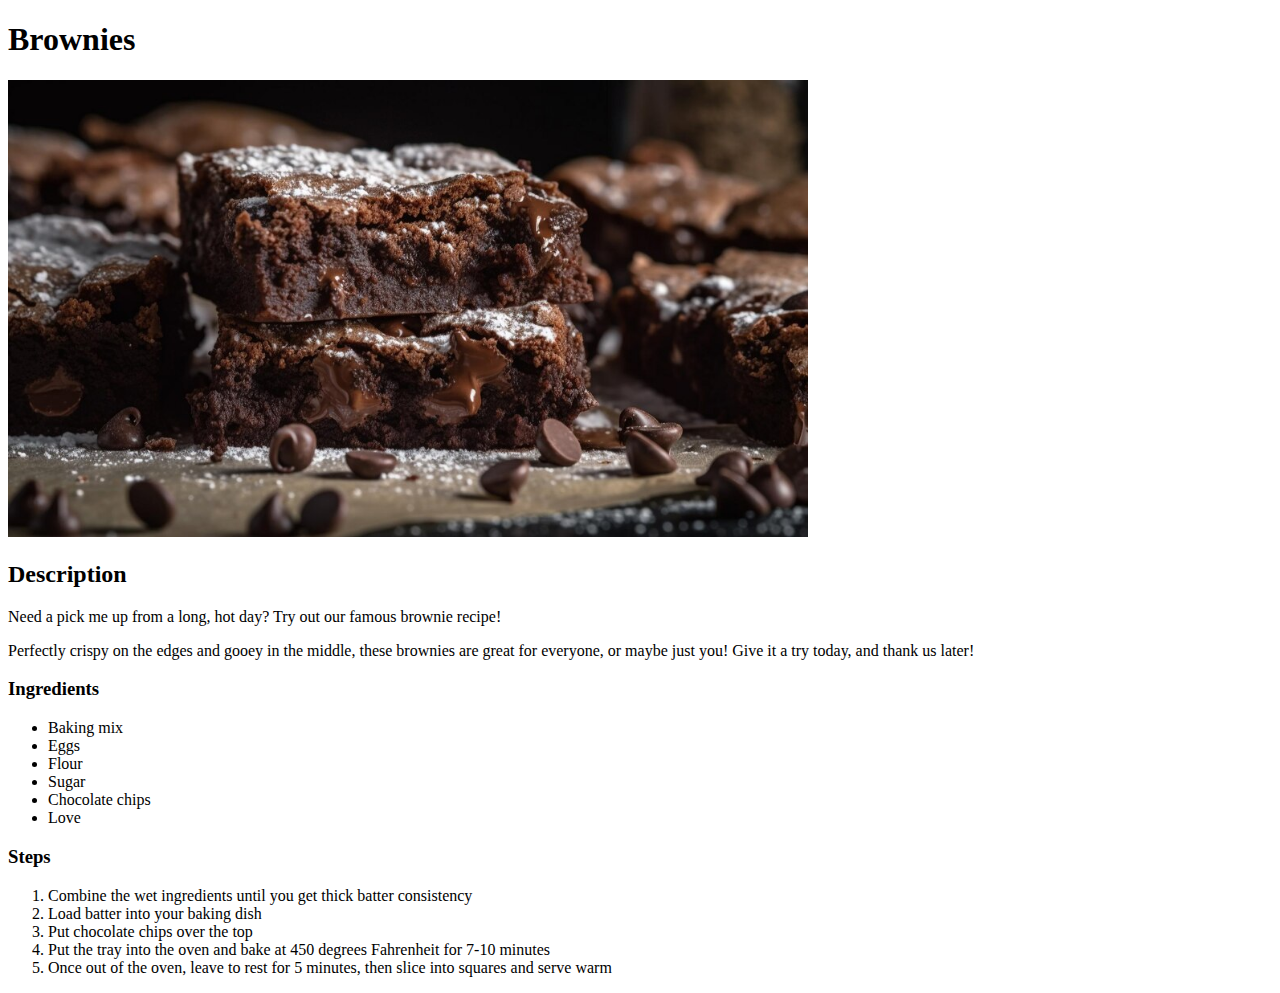
==== recipes/brownies.html @ 180021a2 "Add brownies.html to include brownies recipe info" ====
<!DOCTYPE html>
<html lang="en">
    <head>
        <meta charset="UTF-8">
        <title>Brownies Recipe</title>
    </head>
    <body>
        <h1>Brownies</h1>
        <img src="../images/brownies.jpg" alt="Board of brownies" width="800">
        <h2>Description</h2>
        <p>Need a pick me up from a long, hot day? Try out our famous brownie recipe!</p>
        <p>Perfectly crispy on the edges and gooey in the middle, these brownies are great for everyone, or maybe just you! Give it a try today, and thank us later!</p>
        <h3>Ingredients</h3>
        <ul>
            <li>Baking mix</li>
            <li>Eggs</li>
            <li>Flour</li>
            <li>Sugar</li>
            <li>Chocolate chips</li>
            <li>Love</li>
        </ul>
        <h3>Steps</h3>
        <ol>
            <li>Combine the wet ingredients until you get thick batter consistency</li>
            <li>Load batter into your baking dish</li>
            <li>Put chocolate chips over the top</li>
            <li>Put the tray into the oven and bake at 450 degrees Fahrenheit for 7-10 minutes</li>
            <li>Once out of the oven, leave to rest for 5 minutes, then slice into squares and serve warm</li>
        </ol>
    </body>
</html>
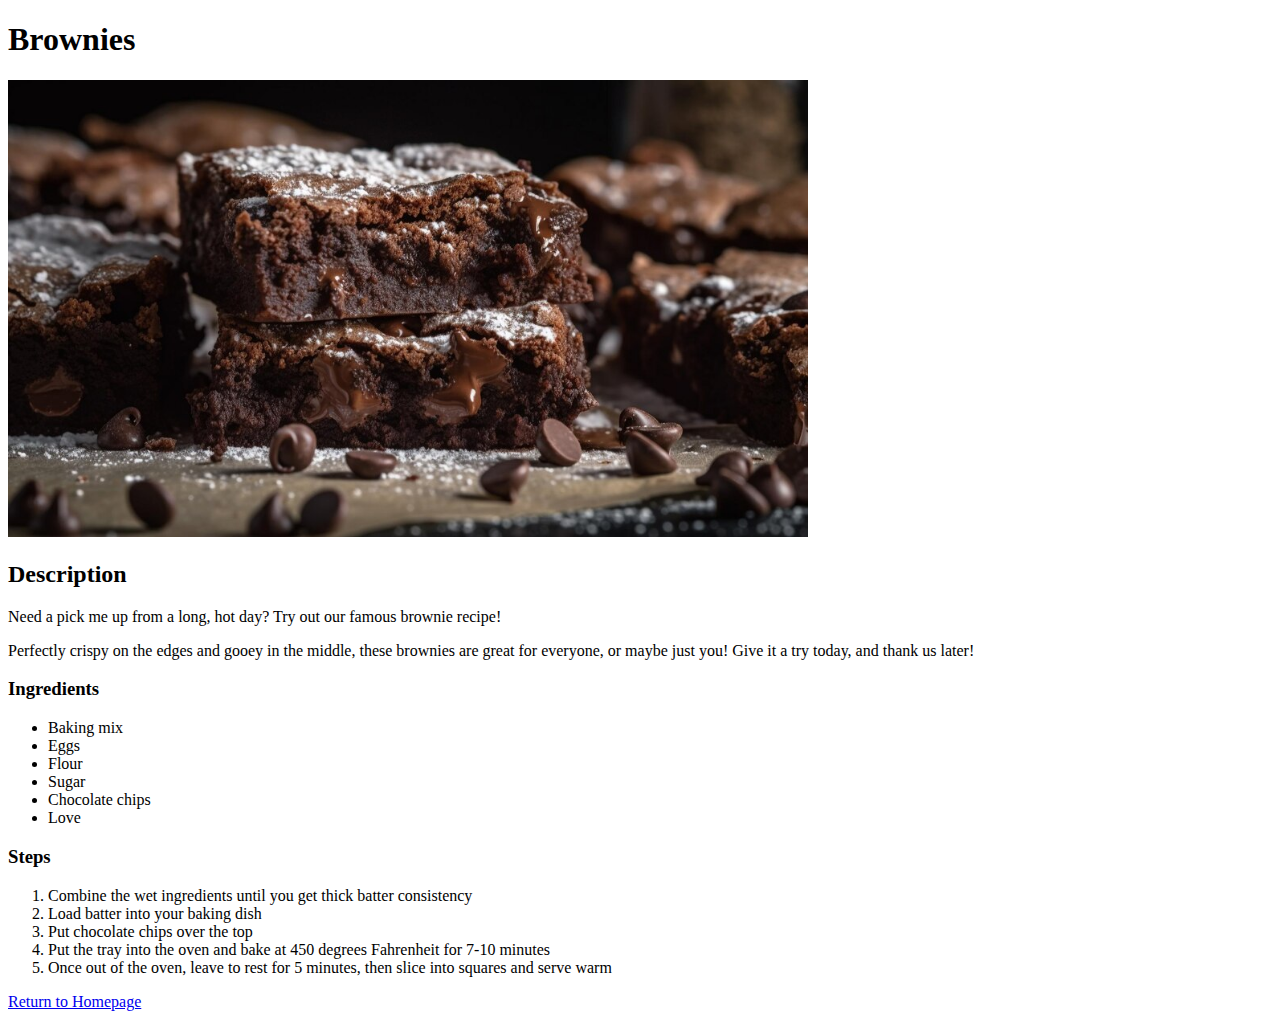
==== commit 420dcaae: "Edit all recipe pages to include link back to home" ====
--- a/recipes/brownies.html
+++ b/recipes/brownies.html
@@ -27,5 +27,6 @@
             <li>Put the tray into the oven and bake at 450 degrees Fahrenheit for 7-10 minutes</li>
             <li>Once out of the oven, leave to rest for 5 minutes, then slice into squares and serve warm</li>
         </ol>
+        <a href="../index.html" rel="noopener noreferrer">Return to Homepage</a>
     </body>
 </html>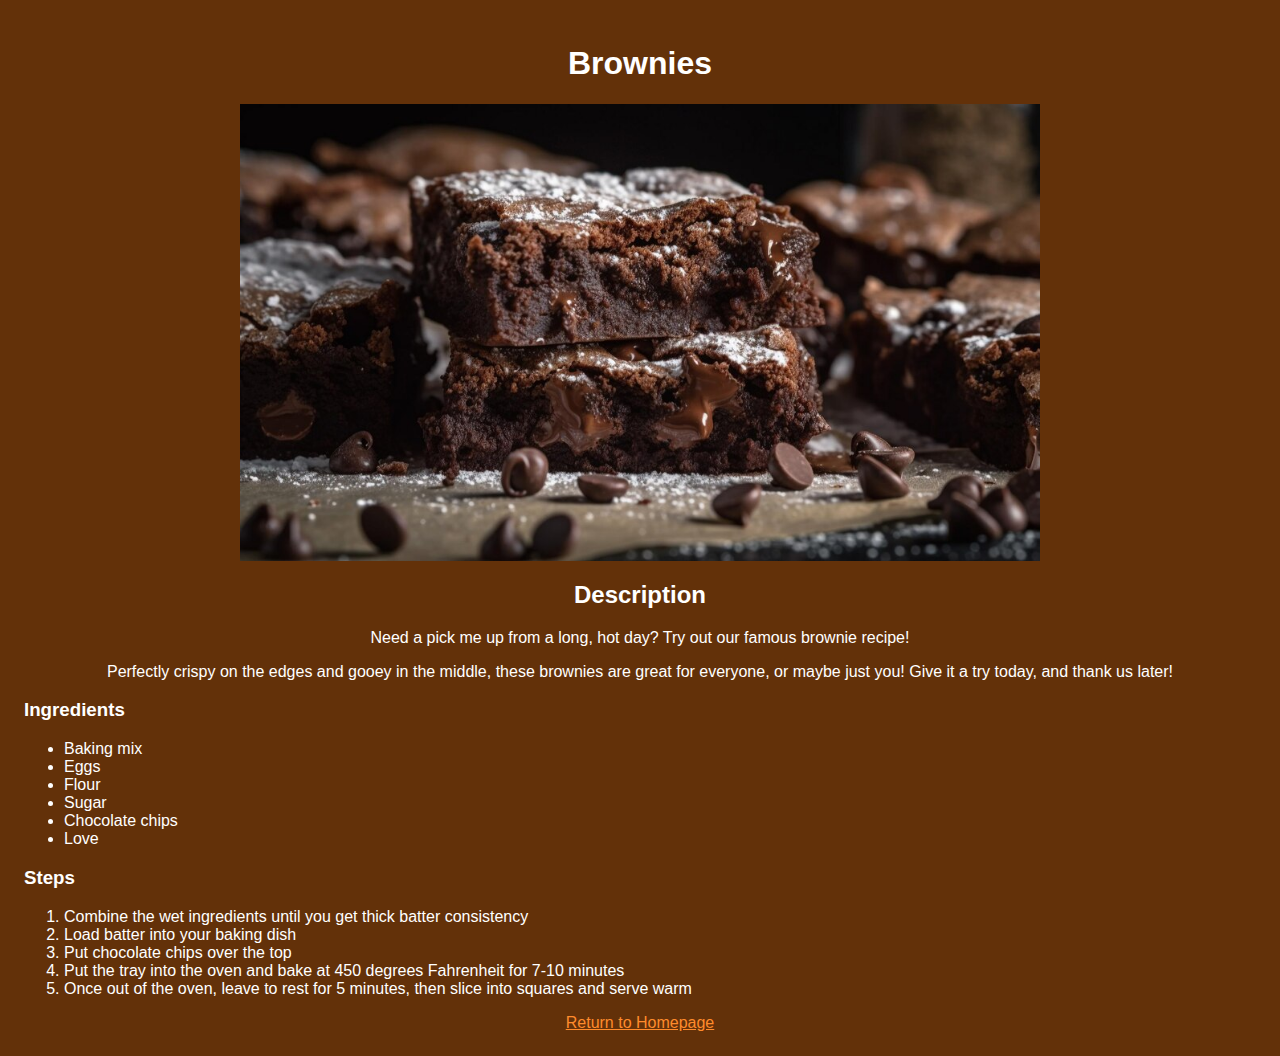
==== commit 51fb8090: "Add styling to brownies.html" ====
--- a/recipes/brownies.html
+++ b/recipes/brownies.html
@@ -3,8 +3,9 @@
     <head>
         <meta charset="UTF-8">
         <title>Brownies Recipe</title>
+        <link rel="stylesheet" href="../styles.css">
     </head>
-    <body>
+    <body id="brownies">
         <h1>Brownies</h1>
         <img src="../images/brownies.jpg" alt="Board of brownies" width="800">
         <h2>Description</h2>
--- a/styles.css
+++ b/styles.css
@@ -0,0 +1,59 @@
+* {
+    font-family: "Garamond", sans-serif;
+}
+
+#home {
+    background-color: lightblue;
+}
+
+#home h1 {
+    text-align: center;
+}
+
+#home ul {
+    margin: 0 auto;
+    padding: 0;
+    width: 100px;
+    text-align: center;
+}
+
+#home li {
+    list-style-type: none;
+    margin: 10px 0;
+}
+
+#home a {
+    text-decoration: none;
+}
+
+#cookies {
+    padding: 16px;
+    background-color: rgb(255, 188, 125);
+}
+
+#brownies {
+    padding: 16px;
+    background-color: rgb(99, 49, 9);
+    color: white;
+}
+
+#brownies a {
+    color: rgb(255, 139, 44);
+}
+
+#cookies h1, #cookies h2, #cookies p, #brownies h1, #brownies h2, #brownies p {
+    text-align: center;
+}
+
+#cookies a, #brownies a {
+    display: block;
+    width: 150px;
+    margin: 0 auto;
+    text-align: center;
+}
+
+
+#cookies img, #brownies img {
+    display: block;
+    margin: auto;
+}
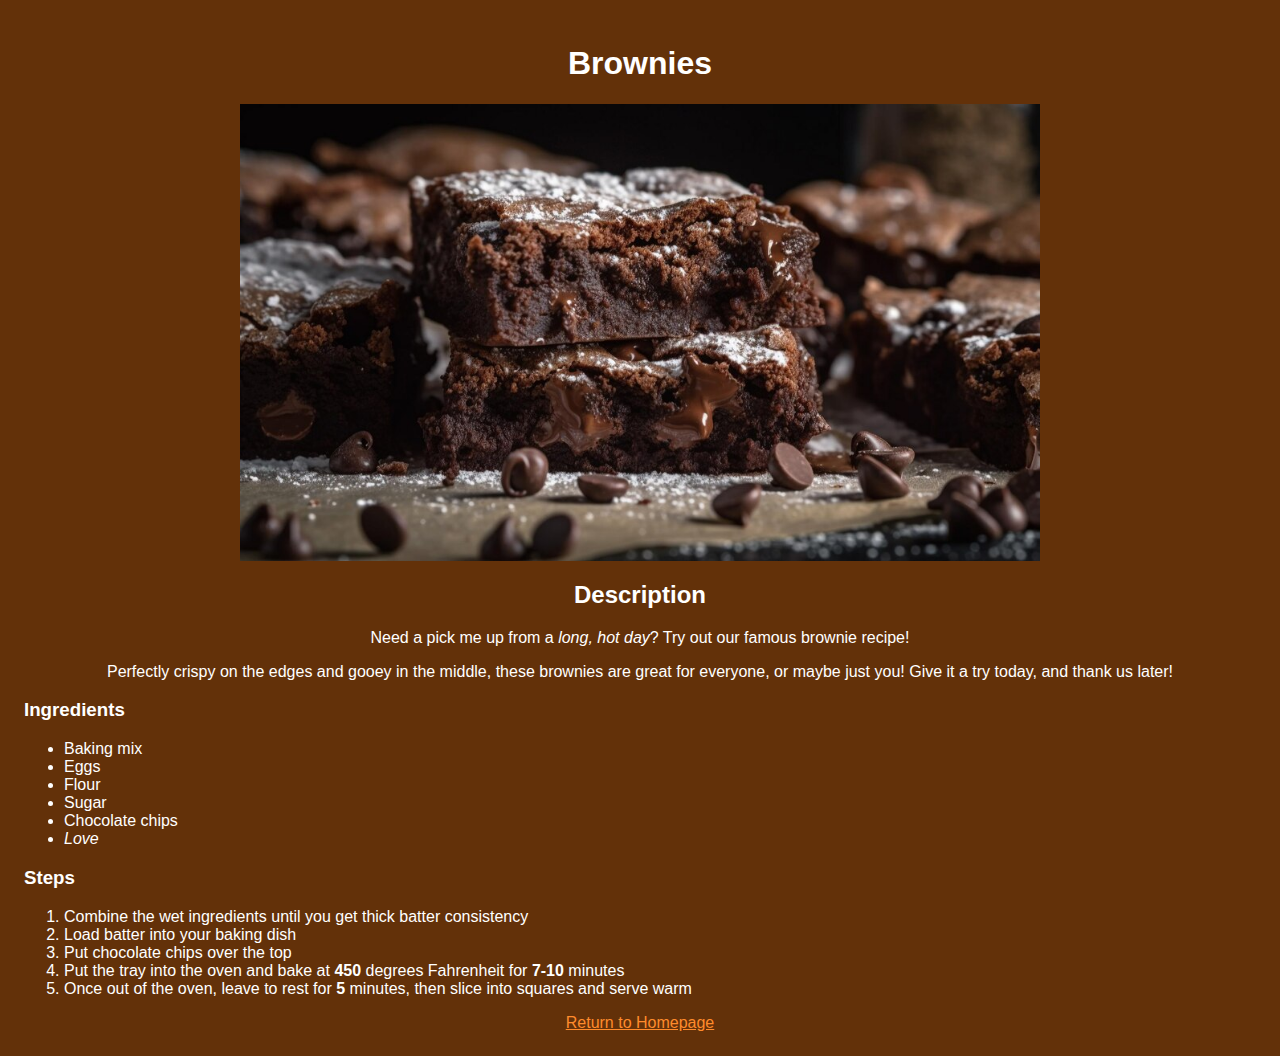
==== commit 15f72d65: "Add typographic styling to brownies.html" ====
--- a/recipes/brownies.html
+++ b/recipes/brownies.html
@@ -9,7 +9,7 @@
         <h1>Brownies</h1>
         <img src="../images/brownies.jpg" alt="Board of brownies" width="800">
         <h2>Description</h2>
-        <p>Need a pick me up from a long, hot day? Try out our famous brownie recipe!</p>
+        <p>Need a pick me up from a <em>long, hot day</em>? Try out our famous brownie recipe!</p>
         <p>Perfectly crispy on the edges and gooey in the middle, these brownies are great for everyone, or maybe just you! Give it a try today, and thank us later!</p>
         <h3>Ingredients</h3>
         <ul>
@@ -18,15 +18,15 @@
             <li>Flour</li>
             <li>Sugar</li>
             <li>Chocolate chips</li>
-            <li>Love</li>
+            <li><em>Love</em></li>
         </ul>
         <h3>Steps</h3>
         <ol>
             <li>Combine the wet ingredients until you get thick batter consistency</li>
             <li>Load batter into your baking dish</li>
             <li>Put chocolate chips over the top</li>
-            <li>Put the tray into the oven and bake at 450 degrees Fahrenheit for 7-10 minutes</li>
-            <li>Once out of the oven, leave to rest for 5 minutes, then slice into squares and serve warm</li>
+            <li>Put the tray into the oven and bake at <strong>450</strong> degrees Fahrenheit for <strong>7-10</strong> minutes</li>
+            <li>Once out of the oven, leave to rest for <strong>5</strong> minutes, then slice into squares and serve warm</li>
         </ol>
         <a href="../index.html" rel="noopener noreferrer">Return to Homepage</a>
     </body>
--- a/styles.css
+++ b/styles.css
@@ -26,13 +26,15 @@
     text-decoration: none;
 }
 
+#cookies, #brownies, #cupcakes {
+    padding: 16px;
+}
+
 #cookies {
-    padding: 16px;
     background-color: rgb(255, 188, 125);
 }
 
 #brownies {
-    padding: 16px;
     background-color: rgb(99, 49, 9);
     color: white;
 }
@@ -41,19 +43,22 @@
     color: rgb(255, 139, 44);
 }
 
-#cookies h1, #cookies h2, #cookies p, #brownies h1, #brownies h2, #brownies p {
+#cupcakes {
+    background-color: aqua;
+}
+
+#cookies h1, #cookies h2, #cookies p, #brownies h1, #brownies h2, #brownies p, #cupcakes h1, #cupcakes h2, #cupcakes p {
     text-align: center;
 }
 
-#cookies a, #brownies a {
+#cookies a, #brownies a, #cupcakes a, #cookies img, #brownies img, #cupcakes img {
     display: block;
+    margin: 0 auto;
+}
+
+#cookies a, #brownies a, #cupcakes a {
     width: 150px;
-    margin: 0 auto;
     text-align: center;
 }
 
 
-#cookies img, #brownies img {
-    display: block;
-    margin: auto;
-}
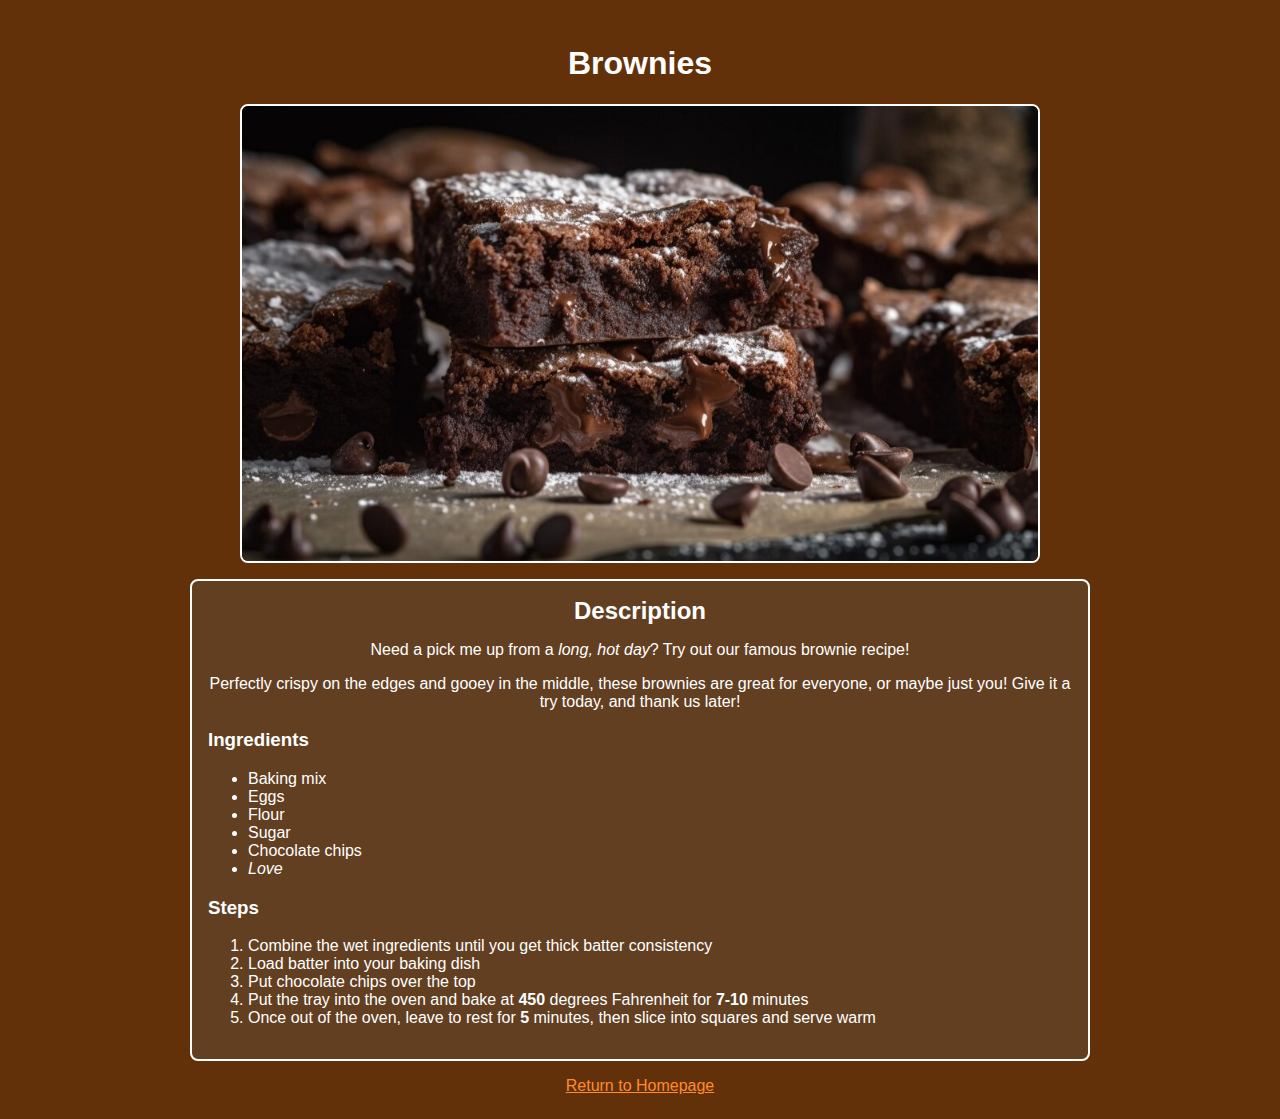
==== commit c1e28bf7: "Add border and background styling to recipe content" ====
--- a/recipes/brownies.html
+++ b/recipes/brownies.html
@@ -8,26 +8,28 @@
     <body id="brownies">
         <h1>Brownies</h1>
         <img src="../images/brownies.jpg" alt="Board of brownies" width="800">
-        <h2>Description</h2>
-        <p>Need a pick me up from a <em>long, hot day</em>? Try out our famous brownie recipe!</p>
-        <p>Perfectly crispy on the edges and gooey in the middle, these brownies are great for everyone, or maybe just you! Give it a try today, and thank us later!</p>
-        <h3>Ingredients</h3>
-        <ul>
-            <li>Baking mix</li>
-            <li>Eggs</li>
-            <li>Flour</li>
-            <li>Sugar</li>
-            <li>Chocolate chips</li>
-            <li><em>Love</em></li>
-        </ul>
-        <h3>Steps</h3>
-        <ol>
-            <li>Combine the wet ingredients until you get thick batter consistency</li>
-            <li>Load batter into your baking dish</li>
-            <li>Put chocolate chips over the top</li>
-            <li>Put the tray into the oven and bake at <strong>450</strong> degrees Fahrenheit for <strong>7-10</strong> minutes</li>
-            <li>Once out of the oven, leave to rest for <strong>5</strong> minutes, then slice into squares and serve warm</li>
-        </ol>
+        <div class="recipe-content">
+            <h2>Description</h2>
+            <p>Need a pick me up from a <em>long, hot day</em>? Try out our famous brownie recipe!</p>
+            <p>Perfectly crispy on the edges and gooey in the middle, these brownies are great for everyone, or maybe just you! Give it a try today, and thank us later!</p>
+            <h3>Ingredients</h3>
+            <ul>
+                <li>Baking mix</li>
+                <li>Eggs</li>
+                <li>Flour</li>
+                <li>Sugar</li>
+                <li>Chocolate chips</li>
+                <li><em>Love</em></li>
+            </ul>
+            <h3>Steps</h3>
+            <ol>
+                <li>Combine the wet ingredients until you get thick batter consistency</li>
+                <li>Load batter into your baking dish</li>
+                <li>Put chocolate chips over the top</li>
+                <li>Put the tray into the oven and bake at <strong>450</strong> degrees Fahrenheit for <strong>7-10</strong> minutes</li>
+                <li>Once out of the oven, leave to rest for <strong>5</strong> minutes, then slice into squares and serve warm</li>
+            </ol>
+        </div>   
         <a href="../index.html" rel="noopener noreferrer">Return to Homepage</a>
     </body>
 </html>--- a/styles.css
+++ b/styles.css
@@ -1,5 +1,15 @@
 * {
     font-family: "Garamond", sans-serif;
+    box-sizing: border-box;
+}
+
+h2 {
+    margin: 0;
+}
+
+img {
+    border-radius: 8px;
+    border: 2px solid black;
 }
 
 #home {
@@ -8,18 +18,28 @@
 
 #home h1 {
     text-align: center;
+    font-size: 80px;
+}
+
+#home h2 {
+    font-size: 36px;
+    text-decoration: underline; 
+    text-align: center;
 }
 
 #home ul {
+    width: 900px;
+    height: 75vh;
     margin: 0 auto;
-    padding: 0;
-    width: 100px;
-    text-align: center;
+    background-color: aliceblue;
+    padding: 24px;
+    border: 2px solid black;
 }
 
 #home li {
-    list-style-type: none;
-    margin: 10px 0;
+    width: 800px;
+    margin: 10px auto;
+    font-size: 24px;
 }
 
 #home a {
@@ -61,4 +81,30 @@
     text-align: center;
 }
 
+#brownies img {
+    border-color: white;
+}
 
+#cookies .recipe-content, #brownies .recipe-content, #cupcakes .recipe-content {
+    width: 900px;
+    margin: 16px auto;
+    padding: 16px;
+    border-radius: 8px;
+}
+
+#cookies .recipe-content {
+    background-color: rgb(255, 209, 165);
+    border: 2px solid black;
+}
+
+#brownies .recipe-content {
+    background-color: rgb(99, 63, 34);
+    border: 2px solid white;
+}
+
+#cupcakes .recipe-content {
+    background-color: rgb(170, 255, 255);
+    border: 2px solid black;
+}
+
+
